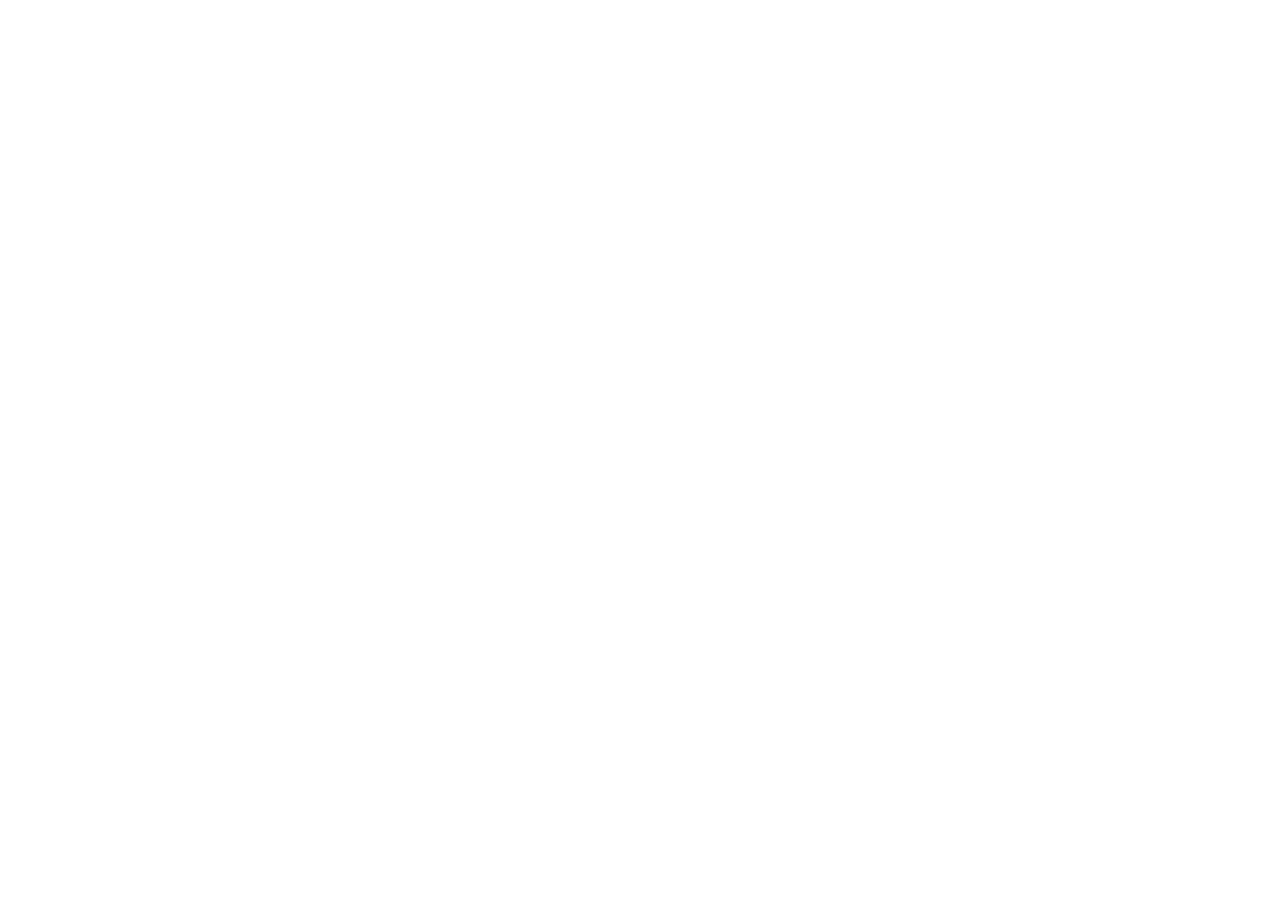
==== dia 07/index.html @ b0dff762 "Dia 07, reorganizando" ====
<!DOCTYPE html>
<html lang="en">
<head>
    <meta charset="UTF-8">
    <meta http-equiv="X-UA-Compatible" content="IE=edge">
    <meta name="viewport" content="width=device-width, initial-scale=1.0">
    <title>Pair Programming - Día 07</title>
</head>
<body>
    
</body>
</html>
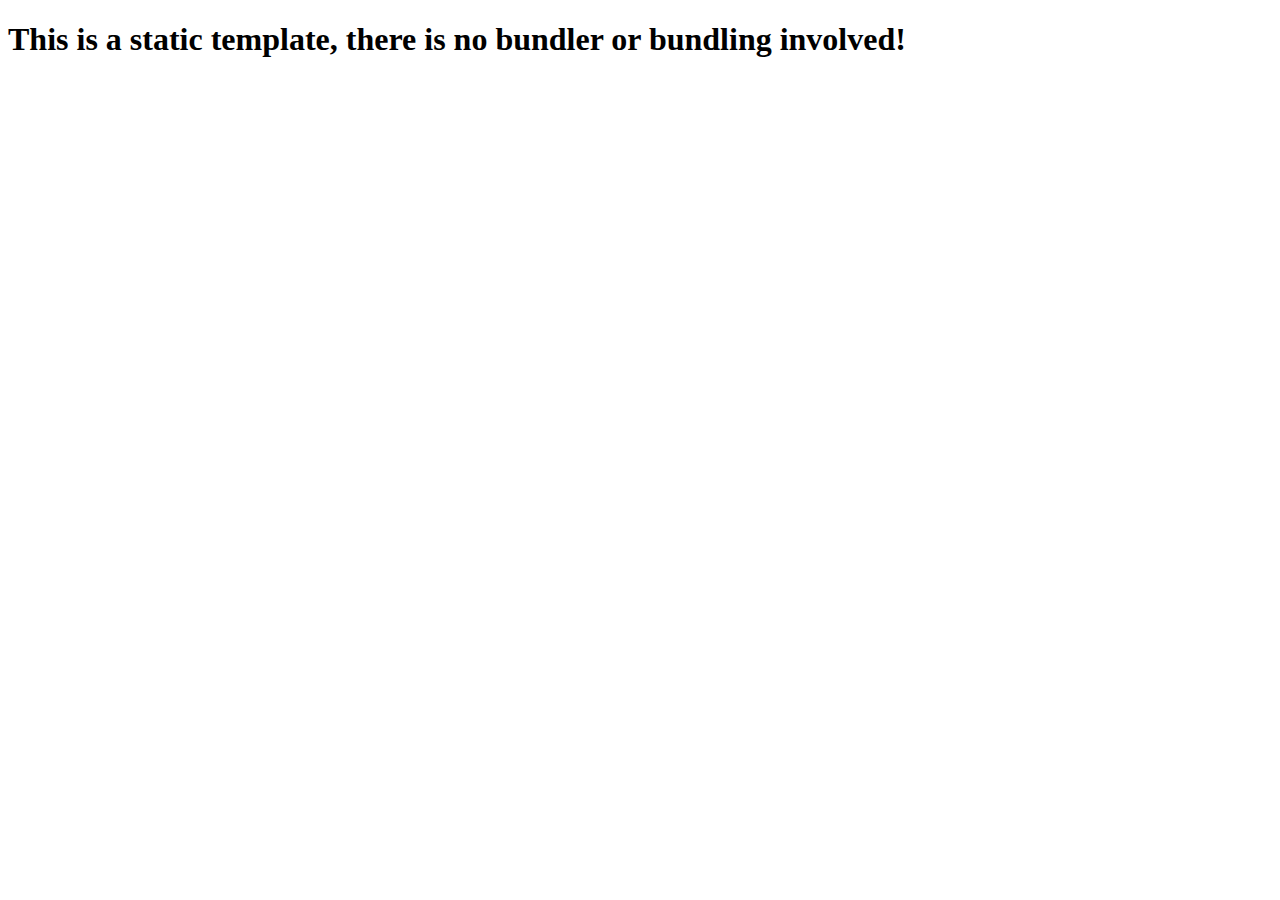
==== commit 72905a7a: "PairProgramming dia 7" ====
--- a/dia 07/index.html
+++ b/dia 07/index.html
@@ -1,12 +1,15 @@
 <!DOCTYPE html>
 <html lang="en">
-<head>
-    <meta charset="UTF-8">
-    <meta http-equiv="X-UA-Compatible" content="IE=edge">
-    <meta name="viewport" content="width=device-width, initial-scale=1.0">
-    <title>Pair Programming - Día 07</title>
-</head>
-<body>
-    
-</body>
-</html>+  <head>
+    <meta charset="UTF-8" />
+    <meta name="viewport" content="width=device-width, initial-scale=1.0" />
+    <meta http-equiv="X-UA-Compatible" content="ie=edge" />
+    <title>Static Template</title>
+  </head>
+  <body>
+    <h1>
+      This is a static template, there is no bundler or bundling involved!
+    </h1>
+    <script src="main.js"></script>
+  </body>
+</html>
